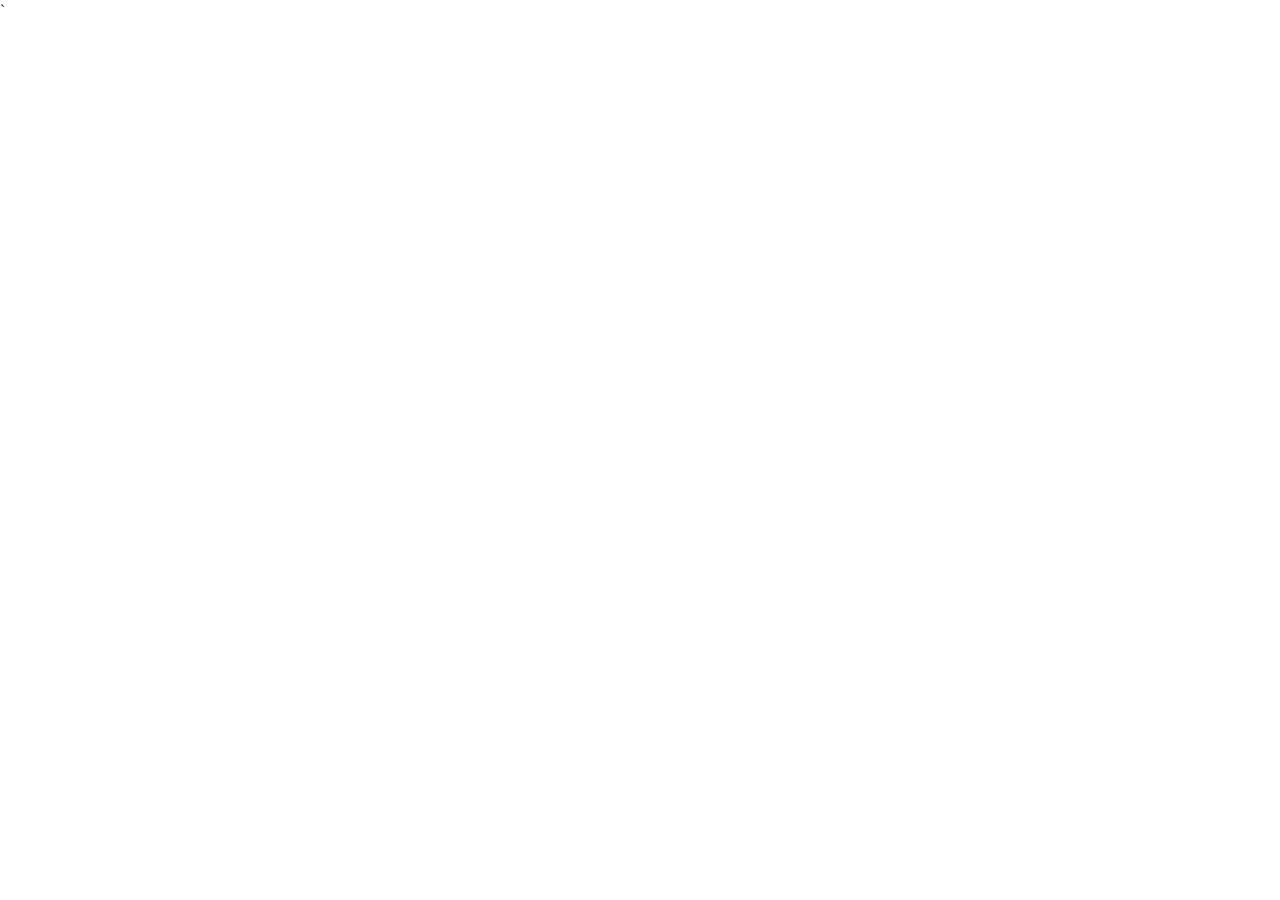
==== 11_js/index.html @ f23bbdc1 "Adds JS_Components Exercise starter files" ====
<!doctype html>
<html lang="en">

<head>
  <!-- Required meta tags -->
  <meta charset="utf-8">`
  <meta name="viewport" content="width=device-width, initial-scale=1, shrink-to-fit=no">

  <!-- Bootstrap CSS -->
  <link rel="stylesheet" href="https://stackpath.bootstrapcdn.com/bootstrap/4.5.0/css/bootstrap.min.css" integrity="sha384-9aIt2nRpC12Uk9gS9baDl411NQApFmC26EwAOH8WgZl5MYYxFfc+NcPb1dKGj7Sk" crossorigin="anonymous">

  <title>JS Components</title>
</head>

<body>

  
  <!-- Optional JavaScript -->
  <!-- jQuery first, then Popper.js, then Bootstrap JS -->
  <script src="https://code.jquery.com/jquery-3.5.1.slim.min.js" integrity="sha384-DfXdz2htPH0lsSSs5nCTpuj/zy4C+OGpamoFVy38MVBnE+IbbVYUew+OrCXaRkfj" crossorigin="anonymous"></script>
  <script src="https://cdn.jsdelivr.net/npm/popper.js@1.16.0/dist/umd/popper.min.js" integrity="sha384-Q6E9RHvbIyZFJoft+2mJbHaEWldlvI9IOYy5n3zV9zzTtmI3UksdQRVvoxMfooAo" crossorigin="anonymous"></script>
  <script src="https://stackpath.bootstrapcdn.com/bootstrap/4.5.0/js/bootstrap.min.js" integrity="sha384-OgVRvuATP1z7JjHLkuOU7Xw704+h835Lr+6QL9UvYjZE3Ipu6Tp75j7Bh/kR0JKI" crossorigin="anonymous"></script>
</body>

</html>
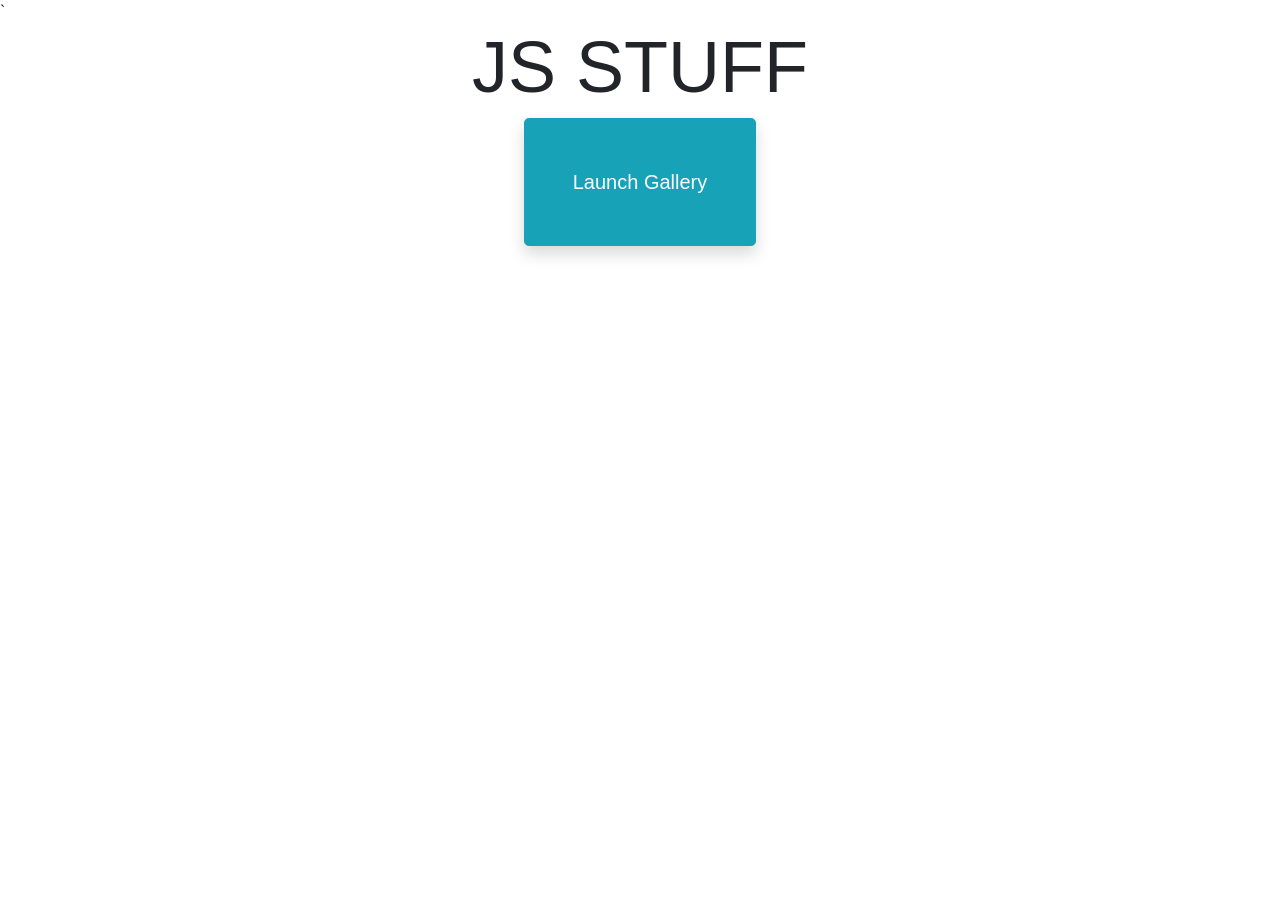
==== commit 81020bfb: "Adds JS_Components Exercise solution" ====
--- a/11_js/index.html
+++ b/11_js/index.html
@@ -13,13 +13,73 @@
 </head>
 
 <body>
+  <div class="container text-center">
+    <h1 class="display-3">JS STUFF</h1>
+    <span data-toggle="modal" data-target="#mainModal">
+      <button class="btn btn-info btn-lg p-5 shadow" data-toggle="tooltip" data-placement="right" title="This button has a shadow!">
+        Launch Gallery
+      </button>
+    </span>
+  </div>
+  <!-- mainModal -->
+  <div id="mainModal" class="modal" tabindex="-1" role="dialog">
+    <div class="modal-dialog modal-dialog-centered">
+      <div class="modal-content">
+        <div class="modal-header">
+          <h5 class="modal-title">Hello World</h5>
+          <button type="button" class="close" data-dismiss="modal" aria-label="Close">
+            <span aria-hidden="true">&times;</span>
+          </button>
+        </div>
+        <div class="modal-body">
+          <div class="container">
+            <div class="row">
+              <div class="col-sm-10 offset-sm-1">
+                <!-- Carousel -->
+                <div id="carouselControls" class="carousel slide" data-ride="carousel">
+                  <div class="carousel-inner">
+                    <div class="carousel-item active">
+                      <img src="imgs/img1.jpeg" class="d-block w-100" alt="Image 1">
+                    </div>
+                    <div class="carousel-item">
+                      <img src="imgs/img2.jpeg" class="d-block w-100" alt="Image 2">
+                    </div>
+                    <div class="carousel-item">
+                      <img src="imgs/img3.jpeg" class="d-block w-100" alt="Image 3">
+                    </div>
+                  </div>
+                  <a class="carousel-control-prev" href="#carouselControls" role="button" data-slide="prev">
+                    <span class="carousel-control-prev-icon" aria-hidden="true"></span>
+                    <span class="sr-only">Previous</span>
+                  </a>
+                  <a class="carousel-control-next" href="#carouselControls" role="button" data-slide="next">
+                    <span class="carousel-control-next-icon" aria-hidden="true"></span>
+                    <span class="sr-only">Next</span>
+                  </a>
+                </div>
+              </div>
+            </div>
+          </div>
+        </div>
+        <div class="modal-footer">
+          <button type="button" class="btn btn-secondary" data-dismiss="modal">Close</button>
+          <button type="button" class="btn btn-success">Cool!</button>
+        </div>
+      </div>
+    </div>
+  </div>
 
-  
   <!-- Optional JavaScript -->
   <!-- jQuery first, then Popper.js, then Bootstrap JS -->
   <script src="https://code.jquery.com/jquery-3.5.1.slim.min.js" integrity="sha384-DfXdz2htPH0lsSSs5nCTpuj/zy4C+OGpamoFVy38MVBnE+IbbVYUew+OrCXaRkfj" crossorigin="anonymous"></script>
   <script src="https://cdn.jsdelivr.net/npm/popper.js@1.16.0/dist/umd/popper.min.js" integrity="sha384-Q6E9RHvbIyZFJoft+2mJbHaEWldlvI9IOYy5n3zV9zzTtmI3UksdQRVvoxMfooAo" crossorigin="anonymous"></script>
   <script src="https://stackpath.bootstrapcdn.com/bootstrap/4.5.0/js/bootstrap.min.js" integrity="sha384-OgVRvuATP1z7JjHLkuOU7Xw704+h835Lr+6QL9UvYjZE3Ipu6Tp75j7Bh/kR0JKI" crossorigin="anonymous"></script>
+
+  <script>
+    $(function () {
+      $('[data-toggle="tooltip"]').tooltip()
+    })
+  </script>
 </body>
 
 </html>
